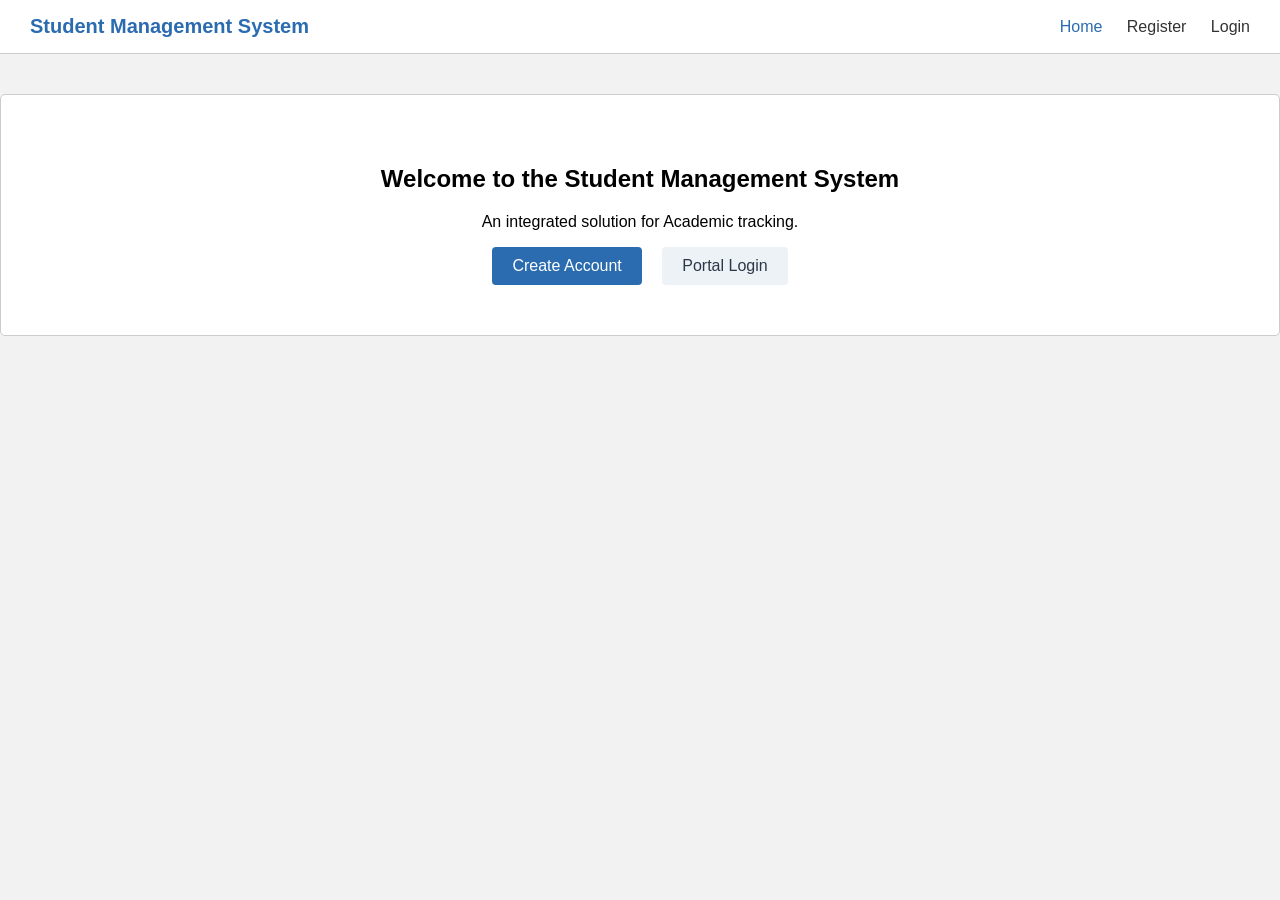
==== student-system-beginner/index.html @ f8f46fe2 "added student management system files" ====
<!DOCTYPE html>
<html lang="en">
<head>
    <meta charset="UTF-8">
    <meta name="viewport" content="width=device-width, initial-scale=1.0">
    <title>Home - Student Management System</title>
    <link rel="stylesheet" href="style.css">
</head>
<body>
    <nav class="navbar">
        <div class="nav-brand">Student Management System</div>
        <div class="nav-links">
            <a href="index.html" class="active">Home</a>
            <a href="register.html">Register</a>
            <a href="login.html" id="loginLink">Login</a>
        </div>
    </nav>

    <main class="container">
        <section class="hero-section" id="guestView">
            <h1>Welcome to the Student Management System</h1>
            <p>An integrated solution for Academic tracking.</p>
            <div class="hero-buttons">
                <a href="register.html" class="btn primary-btn">Create Account</a>
                <a href="login.html" class="btn secondary-btn">Portal Login</a>
            </div>
        </section>

        <section class="dashboard-section hidden" id="dashboardView">
            <div class="dashboard-header">
                <h2>Welcome Back, <span id="studentName">Student</span>!</h2>
                <button onclick="logout()" class="btn danger-btn">Logout</button>
            </div>
            
            <div class="profile-card">
                <h3>Your Registration Profile</h3>
                <div class="profile-grid">
                    <div><strong>Full Name:</strong> <span id="profileName">-</span></div>
                    <div><strong>Reg Number:</strong> <span id="profileReg">-</span></div>
                    <div><strong>Email:</strong> <span id="profileEmail">-</span></div>
                    <div><strong>Gender:</strong> <span id="profileGender">-</span></div>
                    <div><strong>Course:</strong> <span id="profileCourse">-</span></div>
                    <div><strong>Academic Year:</strong> <span id="profileYear">-</span></div>
                </div>
            </div>
        </section>
    </main>

    <script src="script.js"></script>
</body>
</html>
---- student-system-beginner/style.css ----
body {
    font-family: Arial, sans-serif;
    background-color: #f2f2f2;
    margin: 0;
    padding: 0;
}


.navbar {
    background-color: #ffffff;
    padding: 15px 30px;
    border-bottom: 1px solid #ccc;
    display: flex;
    justify-content: space-between;
    align-items: center;
}

.nav-brand {
    font-size: 20px;
    font-weight: bold;
    color: #2b6cb0;
}

.nav-links a {
    text-decoration: none;
    color: #333333;
    margin-left: 20px;
    font-size: 16px;
}

.nav-links a:hover, .nav-links a.active {
    color: #2b6cb0;
}


.container {
    width: 100%;
    margin: 40px auto;
}

.form-wrapper {
    background-color: #ffffff;
    width: 400px;
    margin: 30px auto;
    padding: 30px;
    border: 1px solid #ccc;
    box-shadow: 0px 0px 10px #cccccc;
    border-radius: 5px;
}

.form-wrapper.narrow {
    width: 350px;
}

h2 {
    text-align: center;
    color: #333333;
    margin-bottom: 20px;
}


.form-group {
    margin-bottom: 15px;
}

.form-row {
    display: flex;
    gap: 16px;
}

.form-row .form-group {
    flex: 1;
}

label {
    display: block;
    margin-bottom: 5px;
    font-weight: bold;
    font-size: 14px;
}

input[type="text"],
input[type="email"],
input[type="password"],
select {
    width: 100%;
    padding: 10px;
    border: 1px solid #ccc;
    border-radius: 4px;
    font-size: 14px;
}

.password-container {
    position: relative;
    display: flex;
    align-items: center;
}

.password-container input {
    padding-right: 56px;
}

.toggle-password {
    position: absolute;
    right: 8px;
    background: none;
    border: none;
    color: #2b6cb0;
    cursor: pointer;
    font-size: 14px;
    font-weight: bold;
    padding: 8px;
}

.help-text {
    color: #718096;
    font-size: 13px;
    display: block;
    margin-top: 4px;
}

/* BUTTONS */
.btn {
    padding: 10px 20px;
    background-color: #2b6cb0;
    color: white;
    border: none;
    border-radius: 4px;
    cursor: pointer;
    font-size: 16px;
    text-align: center;
    text-decoration: none;
    display: inline-block;
}

.btn:hover {
    background-color: #1a497a;
}

.block-btn {
    width: 100%;
    margin-top: 10px;
}

.danger-btn {
    background-color: #e53e3e;
}

.danger-btn:hover {
    background-color: #c53030;
}

.secondary-btn {
    background-color: #edf2f7;
    color: #2d3748;
    margin-left: 16px;
}

.message-box {
    padding: 10px;
    margin-bottom: 15px;
    text-align: center;
    font-weight: bold;
    font-size: 14px;
    border-radius: 4px;
}

.message-box.success {
    background-color: #f0fff4;
    color: #276749;
    border: 1px solid #38a169;
}

.message-box.error {
    background-color: #fff5f5;
    color: #9b2c2c;
    border: 1px solid #e53e3e;
}

/* UTILITIES */
.hidden {
    display: none !important;
}

.form-footer {
    text-align: center;
    margin-top: 15px;
    font-size: 14px;
}


.hero-section {
    background-color: white;
    padding: 50px;
    text-align: center;
    border: 1px solid #ccc;
    border-radius: 5px;
}

.dashboard-header {
    display: flex;
    justify-content: space-between;
    align-items: center;
    margin-bottom: 32px;
    background: white;
    padding: 24px;
    border-radius: 8px;
    border: 1px solid #ccc;
}

.profile-card {
    background-color: white;
    padding: 30px;
    border: 1px solid #ccc;
    border-radius: 5px;
}

.profile-card h3 {
    margin-bottom: 24px;
    border-bottom: 2px solid #e2e8f0;
    padding-bottom: 8px;
    color: #2b6cb0;
}

.profile-grid {
    display: grid;
    grid-template-columns: repeat(auto-fit, minmax(280px, 1fr));
    gap: 24px;
}

.profile-grid div {
    padding: 8px;
    background-color: #f9f9f9;
    border-radius: 4px;
}
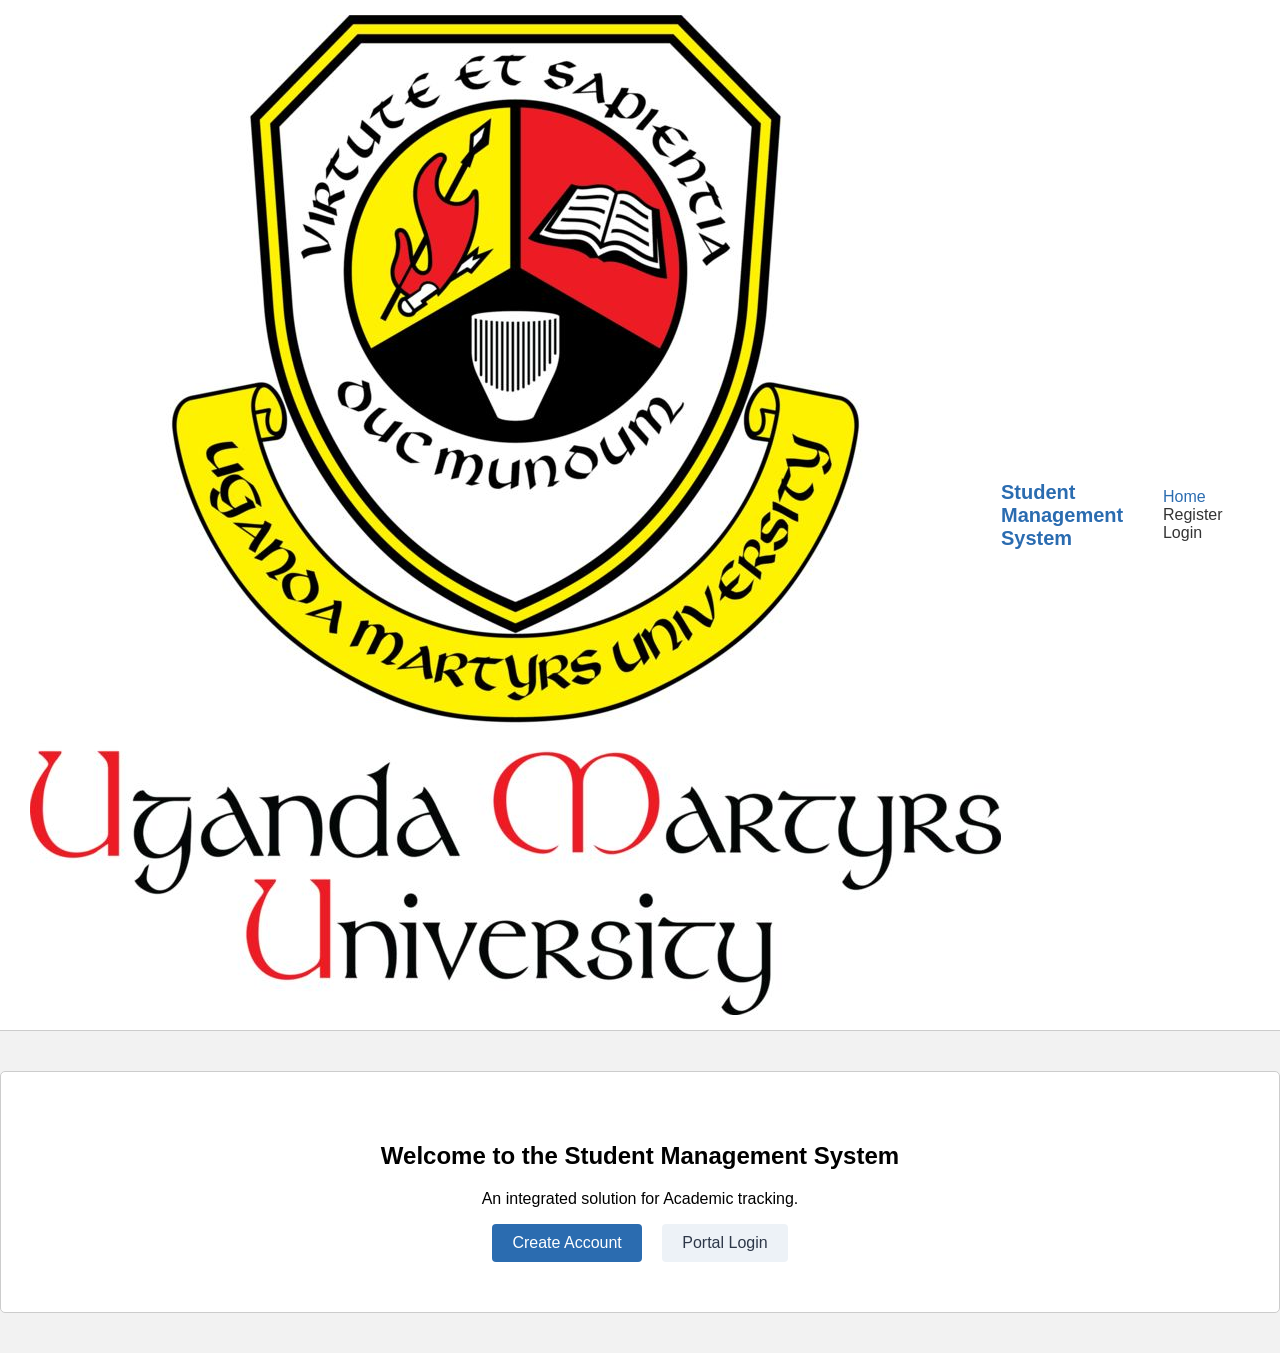
==== commit 47c7c62d: "logo" ====
--- a/student-system-beginner/index.html
+++ b/student-system-beginner/index.html
@@ -8,6 +8,7 @@
 </head>
 <body>
     <nav class="navbar">
+        <img src="logo.png" alt="University Logo" class="logo">
         <div class="nav-brand">Student Management System</div>
         <div class="nav-links">
             <a href="index.html" class="active">Home</a>
--- a/student-system-beginner/style.css
+++ b/student-system-beginner/style.css
@@ -37,6 +37,7 @@
 .container {
     width: 100%;
     margin: 40px auto;
+
 }
 
 .form-wrapper {
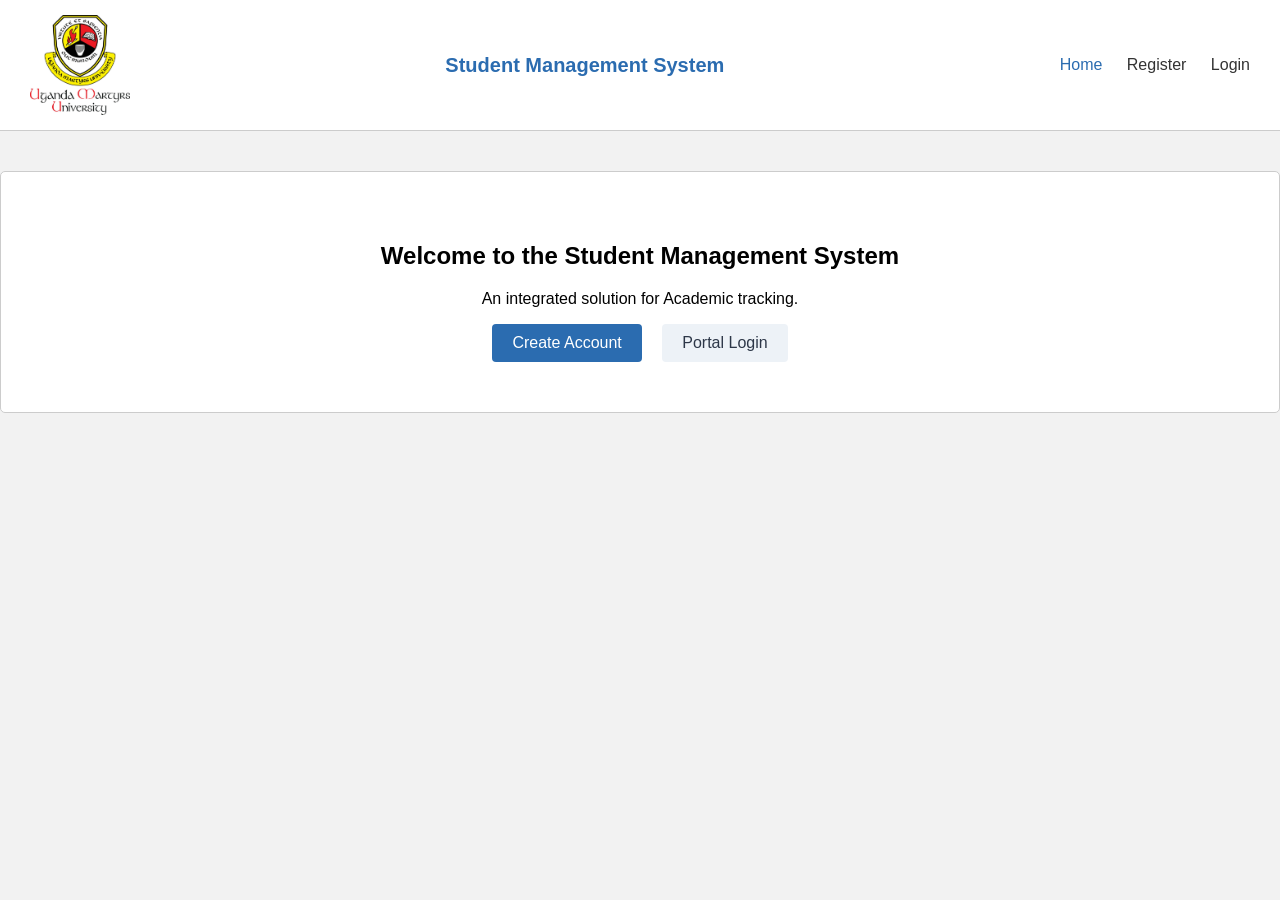
==== commit 71559520: "fix: add a blank line for better readability in index.html" ====
--- a/student-system-beginner/index.html
+++ b/student-system-beginner/index.html
@@ -7,6 +7,7 @@
     <link rel="stylesheet" href="style.css">
 </head>
 <body>
+    
     <nav class="navbar">
         <img src="logo.png" alt="University Logo" class="logo">
         <div class="nav-brand">Student Management System</div>
--- a/student-system-beginner/style.css
+++ b/student-system-beginner/style.css
@@ -32,7 +32,10 @@
 .nav-links a:hover, .nav-links a.active {
     color: #2b6cb0;
 }
-
+.logo {
+    height: 100px;
+    width: 100px;
+}
 
 .container {
     width: 100%;
